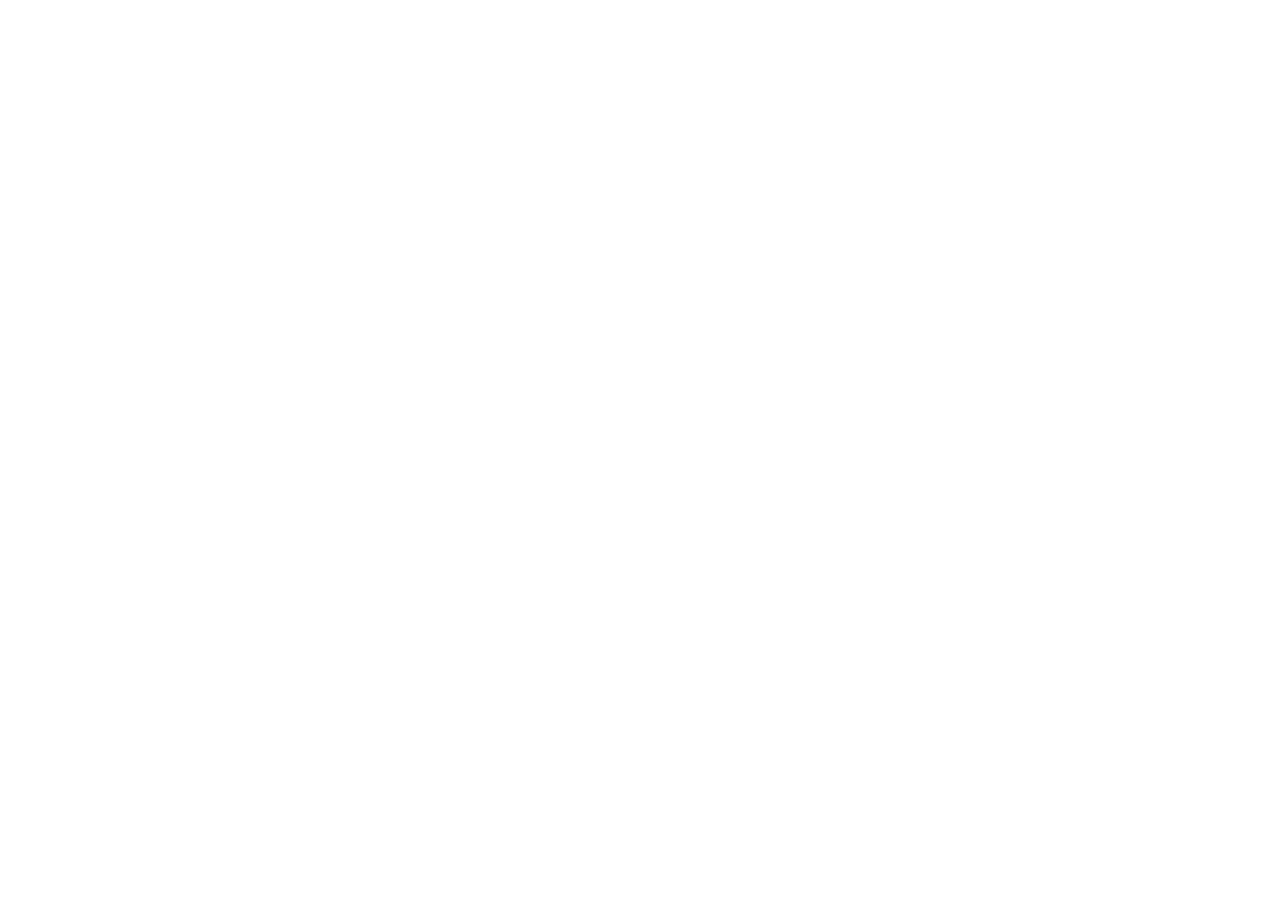
==== index.html @ 35028b1d "creacion de estructura html" ====
<!DOCTYPE html>
<html lang="en">
<head>
    <meta charset="UTF-8">
    <meta name="viewport" content="width=device-width, initial-scale=1.0">
    <title>Mi portafolio</title>
</head>
<body>
    <header></header>
    <main></main>
    <footer></footer>
</body>
</html>
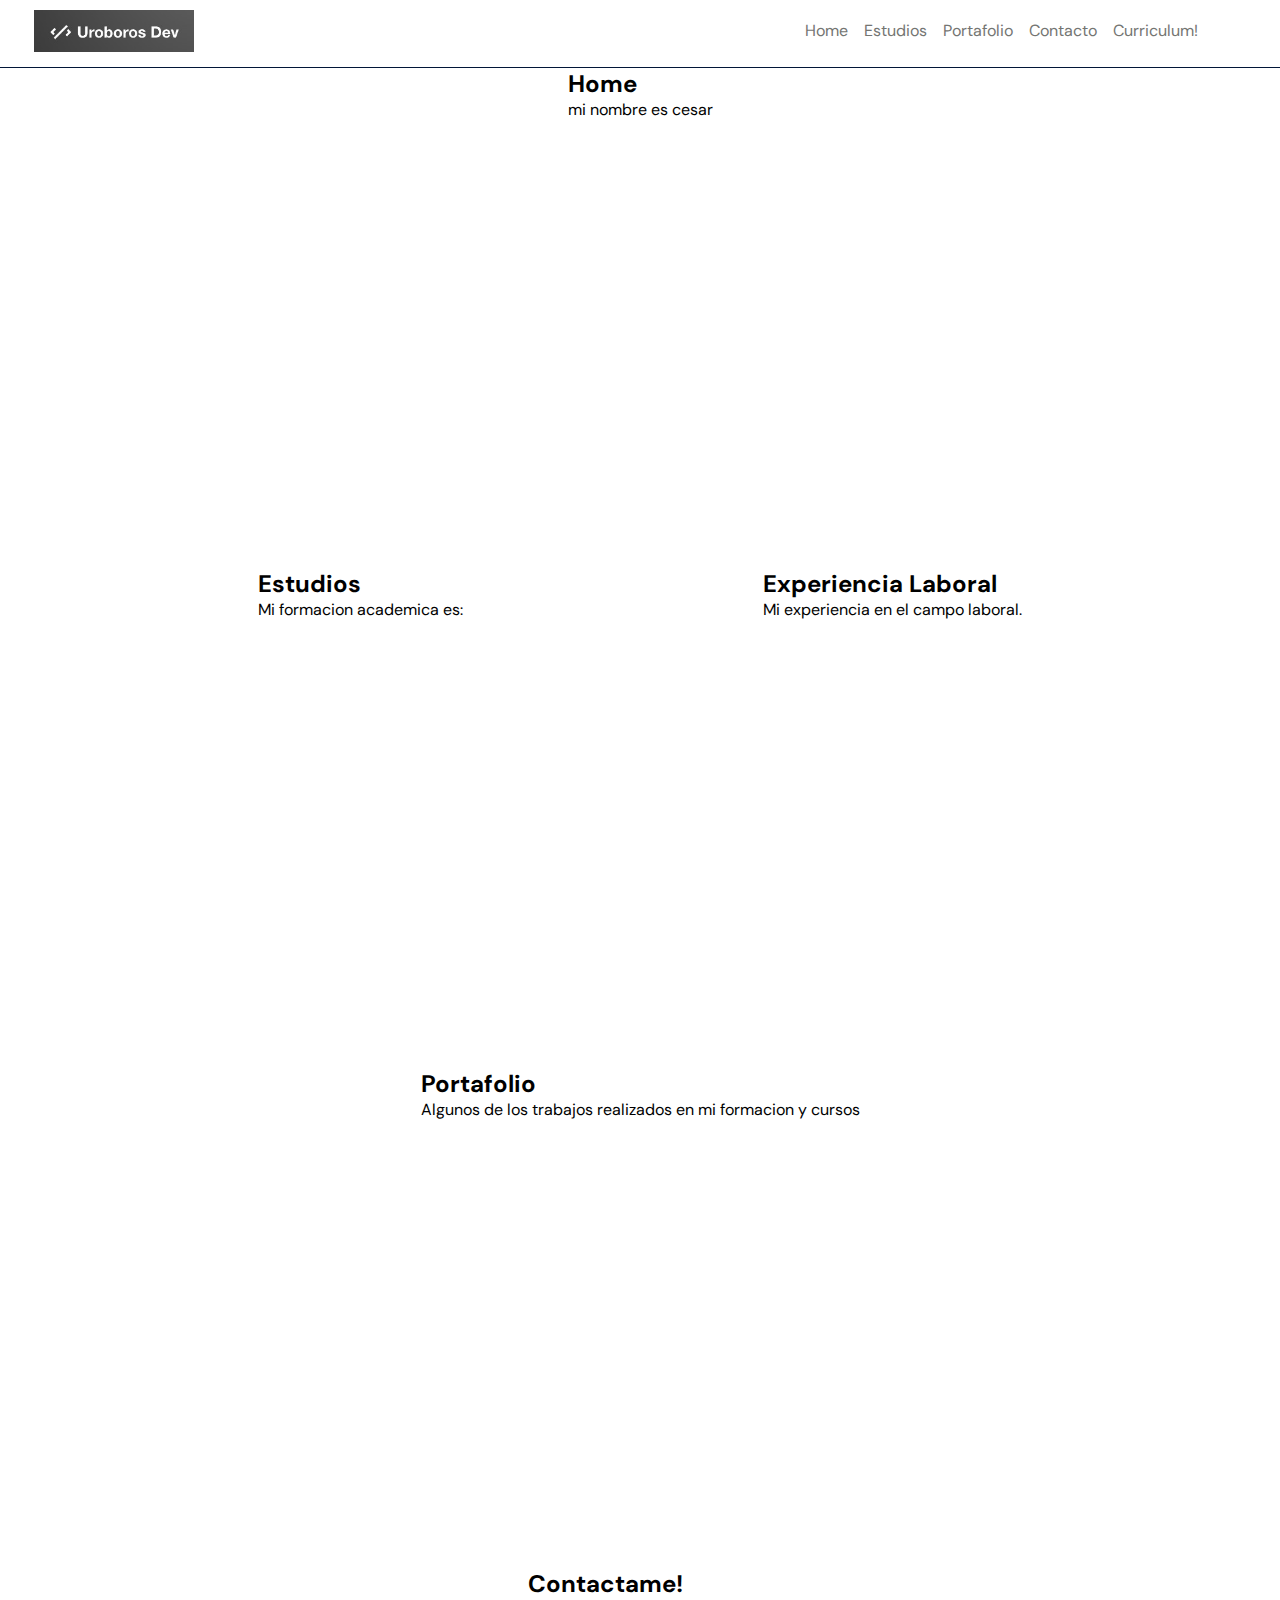
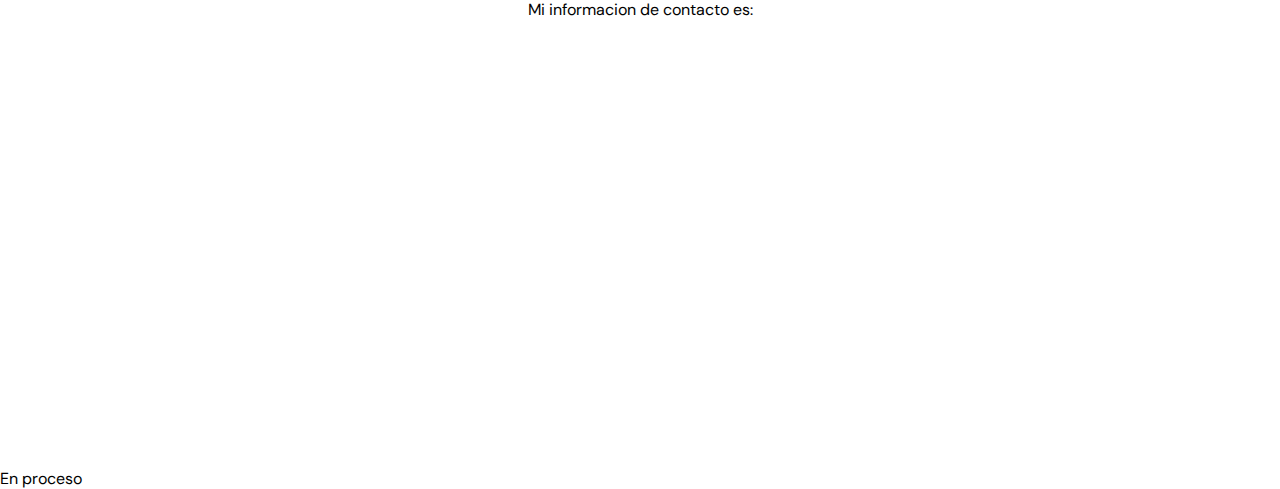
==== commit ba3efe60: "subimos actualizaciones del index.html" ====
--- a/index.html
+++ b/index.html
@@ -3,11 +3,79 @@
 <head>
     <meta charset="UTF-8">
     <meta name="viewport" content="width=device-width, initial-scale=1.0">
-    <title>Mi portafolio</title>
+    <title>Ouroboros Dev</title>
+    <link href="https://fonts.googleapis.com/css2?family=DM+Sans:wght@400;500;700&family=Inter:wght@300;500;900&display=swap" rel="stylesheet"/>
+    <link rel="stylesheet" href="./styles/principal.css">
 </head>
 <body>
-    <header></header>
-    <main></main>
-    <footer></footer>
+    <header class="header">
+        <nav>
+            <img src="./assets/icons/icon_menu.svg" alt="menu" class="menu">
+            <div class="navbar-left">
+                <img src="./assets/img/logouroboros.png" alt="logo_empresa" class="logo">
+            </div>
+            <div class="navbar-right">
+                <ul class="Menu">
+                    <li>
+                        <a href="">Home</a>
+                    </li>
+                    <li>
+                        <a href="">Estudios</a>
+                    </li>
+                    <li>
+                        <a href="">Portafolio</a>
+                    </li>
+                    <li>
+                        <a href="">Contacto</a>
+                    </li>
+                    <li>
+                        <a href="">Curriculum!</a>
+                    </li>
+                </ul> 
+            </div>
+        </nav>
+    </header>
+    <main>
+        <section class="main-card-container">
+            <div class="home">
+                <h2>Home</h2>
+                <p>
+                    mi nombre es cesar
+                </p>
+            </div>
+        </section>
+        <section class="main-card-container">
+            <!-- <div class="backgrounImg"></div> -->
+            <div class="card-schooling">
+                <h2>Estudios</h2>
+                <p>
+                    Mi formacion academica es:
+                </p>
+            </div>
+            <div class="card-schooling">
+                <h2>Experiencia Laboral</h2>
+                <p>
+                    Mi experiencia en el campo laboral.
+                </p>
+            </div>
+        </section>
+        <section class="main-card-container">
+            <div class="portafolio">
+                <h2>Portafolio</h2>
+                <p>
+                    Algunos de los trabajos realizados en mi formacion y cursos
+                </p>
+            </div>
+        </section>
+        <section class="main-card-container">
+            <div class="contact">
+                <h2>Contactame!</h2>
+                <p>
+                    Mi informacion de contacto es:
+                </p>
+            </div>
+        </section>
+    </main>
+    <footer class="footer">En proceso</footer>
 </body>
 </html>--- a/styles/principal.css
+++ b/styles/principal.css
@@ -0,0 +1,86 @@
+:root{
+   --night: #141414; 
+   --white: #fff;
+   --black: black;
+   --flas-white: #EEF0F2;
+   --Orange-ut: #FF8600;
+   --blue-oxford: #011638;
+   --gray: #747572;
+}
+*{
+    padding: 0;
+    margin: 0;
+    box-sizing: border-box;
+}
+body{
+    display: flex;
+    height: 100vh;
+    flex-direction: column;
+    font-size: 16px;
+}
+html {
+    font-size: 62.5%;
+    font-family: "DM Sans", sans-serif;
+}
+nav{
+    display: flex;
+    justify-content: space-between;
+    padding: 0 24px;
+}
+header{
+    border-bottom: 1px solid var(--blue-oxford);
+}
+.menu{
+    display: none; 
+}
+.logo{
+    width: 180px;
+    padding: 10px;
+}
+.navbar-left ul, .navbar-right ul{
+    list-style: none;
+    padding-right: 50px;
+    margin: 0;
+    display: flex;
+    align-items: center;
+    height: 60px;
+}
+.navbar-right{
+    display: flex;
+}
+.navbar-right ul{
+    margin-left: 12px;
+}
+.navbar-left ul li a, .navbar-right ul li a{
+    text-decoration: none;
+    color: var(--gray);
+    padding: 8px;
+    border-radius: 8px;
+}
+.navbar-left ul li a:hover, .navbar-right ul li a:hover{
+    border: 1px solid var(--Orange-ut);
+    color: var(--Orange-ut);
+}
+.main{
+    width: 100%;
+    background-color: #747572;
+}
+.main-card-container{
+    display: flex;
+    justify-content: center;
+    height: 500px;
+}
+.card-schooling{
+    padding: 0 150px;
+}
+.main-body{
+    background-color: var(--flas-white);
+}
+@media(max-width: 640px){
+    .menu{
+        display: block;
+    }
+    .navbar-right ul{
+        display: none;
+    }
+}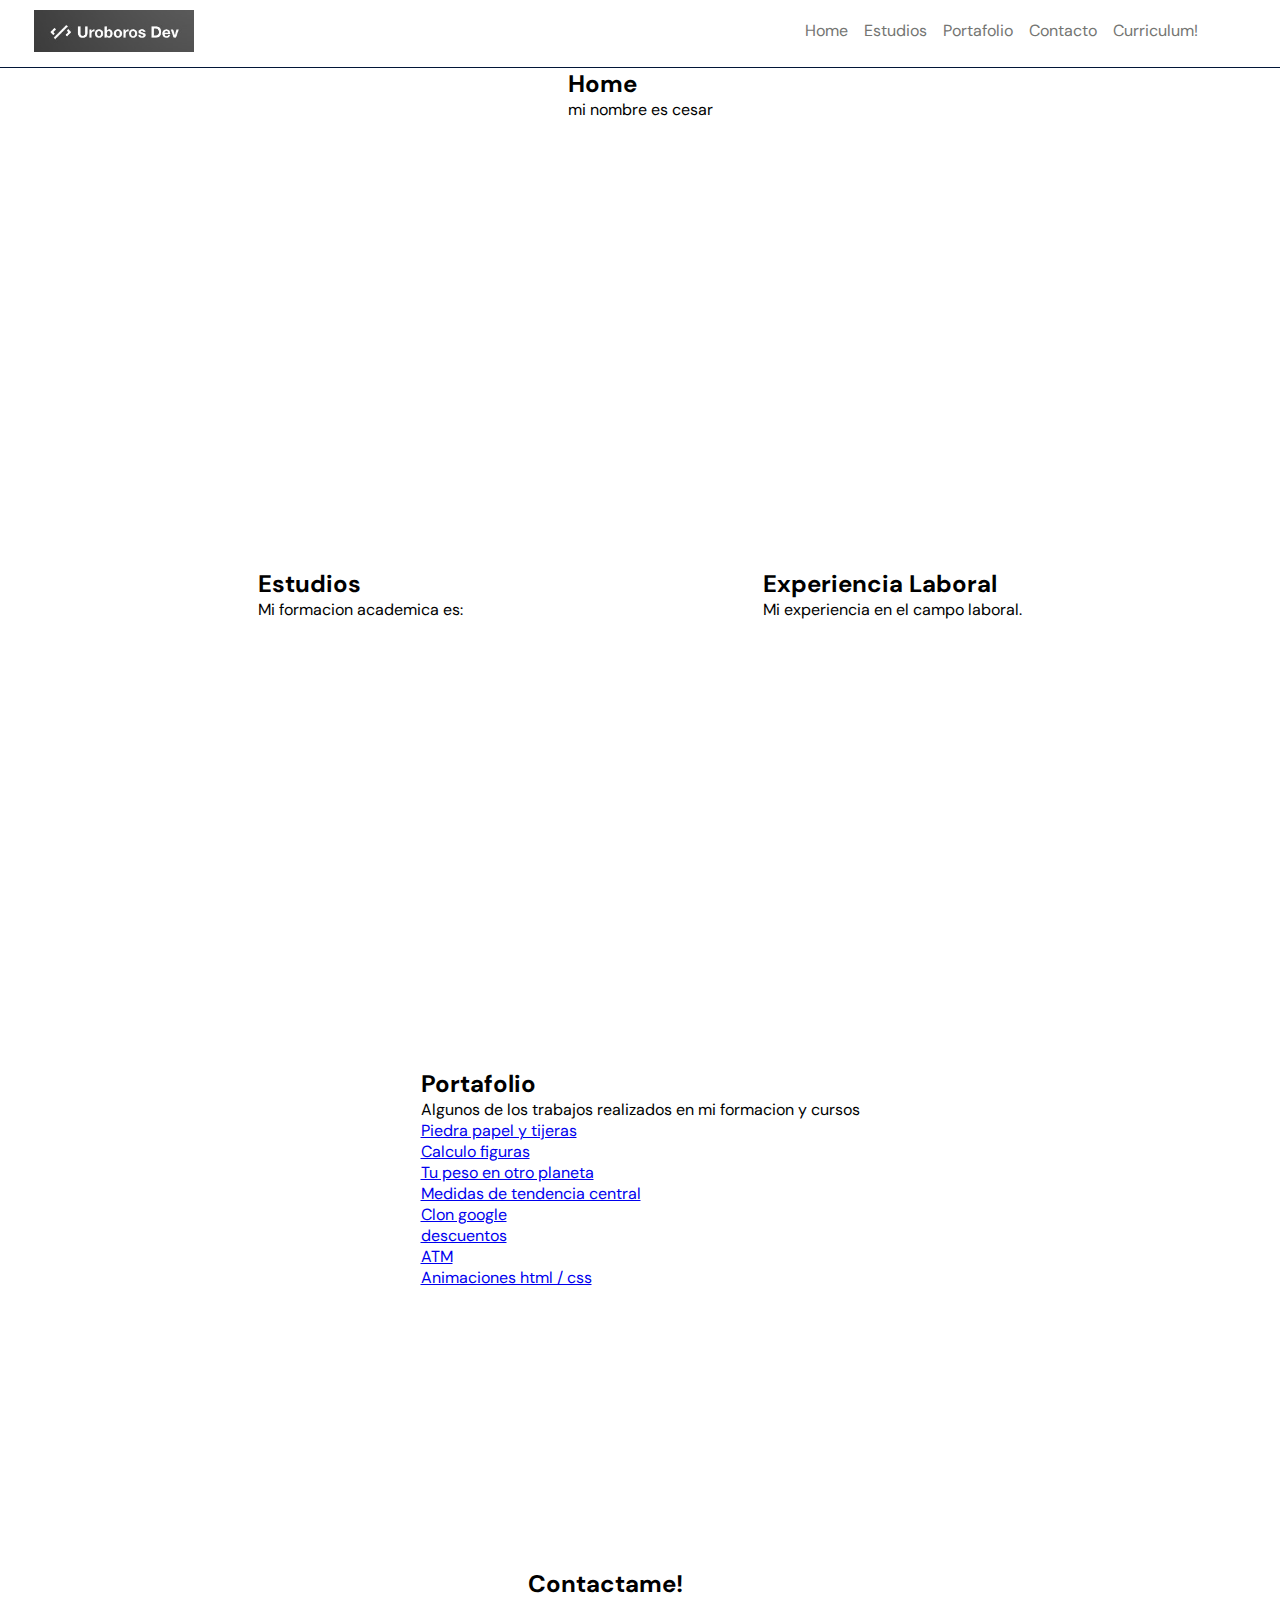
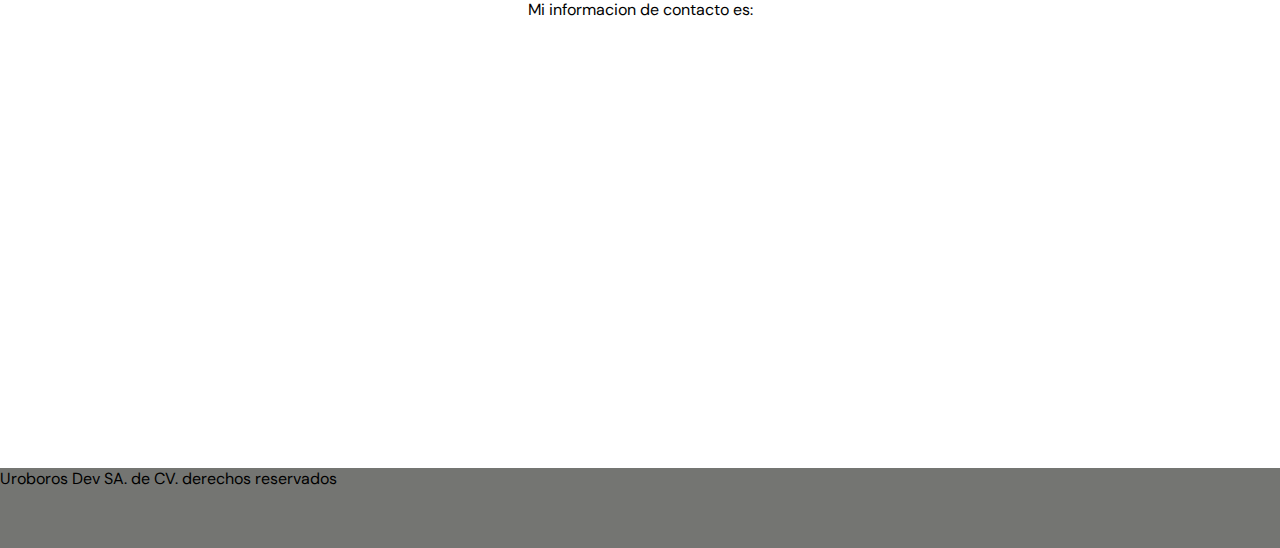
==== commit e37f3c26: "colocacion de cards para proyecto" ====
--- a/index.html
+++ b/index.html
@@ -36,7 +36,7 @@
         </nav>
     </header>
     <main>
-        <section class="main-card-container">
+        <section class="main-info-container">
             <div class="home">
                 <h2>Home</h2>
                 <p>
@@ -44,8 +44,7 @@
                 </p>
             </div>
         </section>
-        <section class="main-card-container">
-            <!-- <div class="backgrounImg"></div> -->
+        <section class="main-info-container">
             <div class="card-schooling">
                 <h2>Estudios</h2>
                 <p>
@@ -59,15 +58,41 @@
                 </p>
             </div>
         </section>
-        <section class="main-card-container">
+        <section class="main-info-container">
             <div class="portafolio">
                 <h2>Portafolio</h2>
                 <p>
                     Algunos de los trabajos realizados en mi formacion y cursos
                 </p>
+                <section class="card-proyects-container">
+                    <div class="card-proyect">
+                        <a href="/pages/piedrapapeltijera.html">Piedra papel y tijeras</a>
+                    </div>
+                    <div class="card-proyect">
+                        <a href="./pages/figuras.html">Calculo figuras</a>
+                    </div>
+                    <div class="card-proyect">
+                        <a href="./pages/marte3.html">Tu peso en otro planeta</a>
+                    </div>
+                    <div class="card-proyect">
+                        <a href="./pages/medidastendenciacentral.html">Medidas de tendencia central</a>
+                    </div>
+                    <div class="card-proyect">
+                        <a href="./pages/clon-google.html">Clon google</a>
+                    </div>
+                    <div class="card-proyect">
+                        <a href="./pages/descuentos.html">descuentos</a>
+                    </div>
+                    <div class="card-proyect">
+                        <a href="./pages/atm.html">ATM</a>
+                    </div>
+                    <div class="card-proyect">
+                        <a href="./pages/animations.html">Animaciones html / css</a>
+                    </div>
+                </section>
             </div>
         </section>
-        <section class="main-card-container">
+        <section class="main-info-container">
             <div class="contact">
                 <h2>Contactame!</h2>
                 <p>
@@ -76,6 +101,10 @@
             </div>
         </section>
     </main>
-    <footer class="footer">En proceso</footer>
+    <footer class="footer">
+        <section class="links-external">
+            <P>Uroboros Dev SA. de CV. derechos reservados</P>
+        </section>
+    </footer>
 </body>
 </html>--- a/styles/principal.css
+++ b/styles/principal.css
@@ -61,11 +61,12 @@
     border: 1px solid var(--Orange-ut);
     color: var(--Orange-ut);
 }
+
 .main{
     width: 100%;
     background-color: #747572;
 }
-.main-card-container{
+.main-info-container{
     display: flex;
     justify-content: center;
     height: 500px;
@@ -76,6 +77,13 @@
 .main-body{
     background-color: var(--flas-white);
 }
+
+.footer p{
+    display: flex;
+    width: 100%;
+    height: 80px;
+    background-color: var(--gray);
+}
 @media(max-width: 640px){
     .menu{
         display: block;
@@ -83,4 +91,7 @@
     .navbar-right ul{
         display: none;
     }
+    .main-info-container{
+        flex-direction: column;
+    }
 }